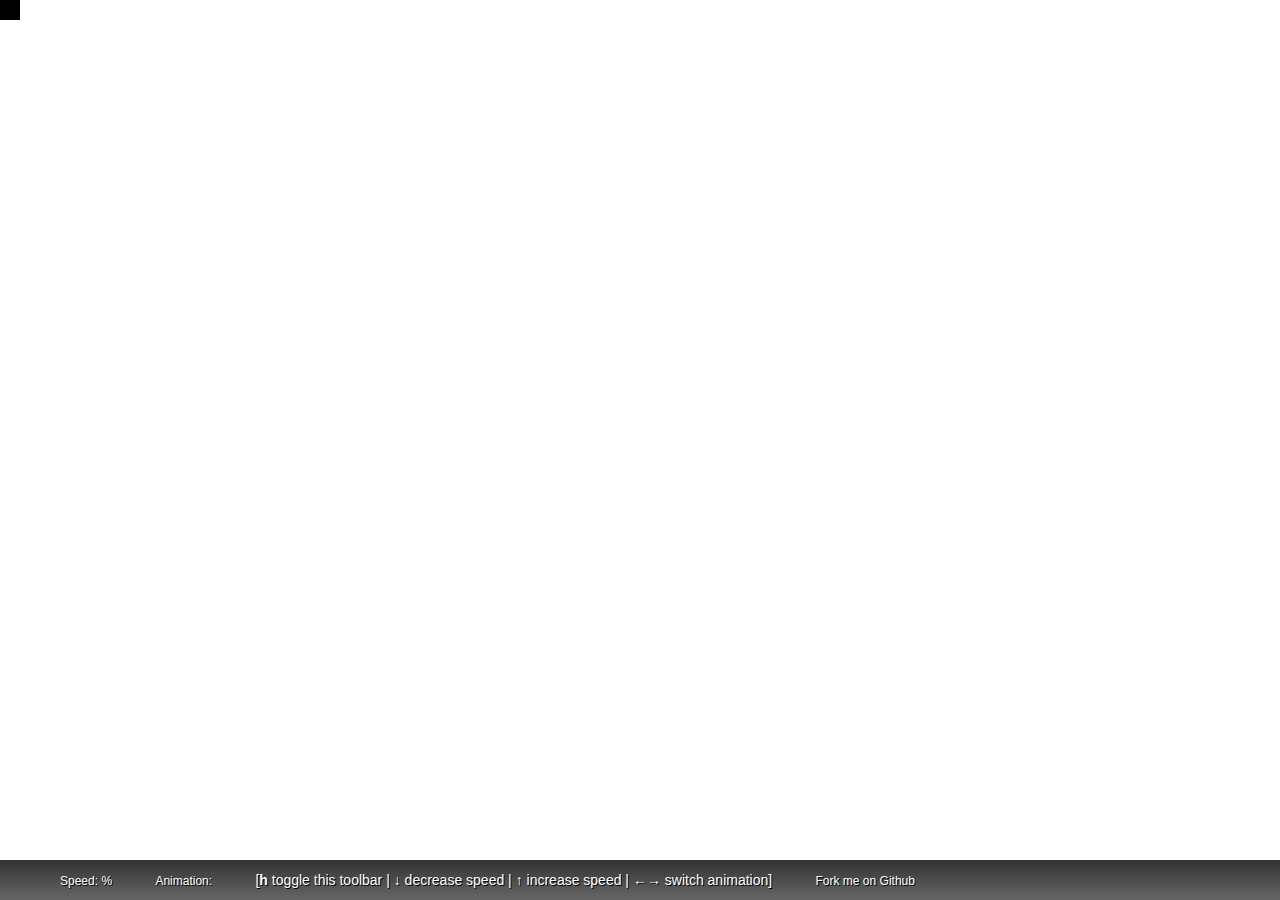
==== index2.html @ 04e18d95 "doesnt work yet..." ====
﻿<!DOCTYPE html>
<html lang="en">
    <head>
        <meta charset="UTF-8">
        <title>Electronic Basstard - Space Invaders</title>
		<link rel="stylesheet" href="css/style.css">
        <script type="text/javascript" src="js/jquery-1.7.1.min.js"></script>
        <script type="text/javascript">
            $(document).ready(function () {
				document.querySelector('#s1').addEventListener('click', moveIt, false);
			});
			
			function moveIt(evt) {
				var elem = evt.target;
				elem.style.transition = 'all 3s ease-out';
				elem.style.transform = 'translateX(600px)';
				console.log(elem.style);
				
			}
        </script>
    </head>
    <body>
        <div id="spaceinvader">
			<div id="s1"></div>
		</div>
		<div id="toolbar">
			<ul>
				<li>Speed: <span id="speed"></span>%</li>
				<li>Animation: <span id="animation"></span></li>
				<li id="help">[<b>h</b> toggle this toolbar | <b>&darr;</b> decrease speed | <b>&uarr;</b> increase speed | <b>&larr;&rarr;</b> switch animation]</li>
				<li>Fork me on <a href="https://github.com/dB2A/space-invaders">Github</a></li>
			</ul>
		</div>
    </body>
</html>
---- css/style.css ----
﻿body {
	background-color:    #FFF;
	margin:			     0;
	padding: 		     0;
	font:			     12px normal Verdana, sans-serif;
}

a  {
	color:			     #FFF;
	text-decoration:     none;
	-webkit-transition:  all .3s ease-in-out;
	-moz-transition:     all .3s ease-in-out;
	-o-transition:       all .3s ease-in-out;
	transition:          all .3s ease-in-out;
}

a:hover {
	color:			     #FFCC00;
	text-shadow:	     0px 0px 10px #FFF;
	-moz-text-shadow:	 0px 0px 10px #FFF;
	-webkit-text-shadow: 0px 0px 10px #FFF;
}

#toolbar {
	position:	  	     fixed;
	bottom :		     0;
	width:			     100%;
	height:			     40px;
	border-top:		     1px solid #FFF;
	background-image:    -webkit-gradient(linear, 0% 0%, 0% 100%, from(#333), to(#666));
	background-image:    -moz-linear-gradient(19% 75% 90deg,#666, #333);
}

#toolbar ul li{
	display:	         inline;
	padding:		     0 20px;
	color:			     #FFF;
	text-shadow:	     1px 1px 0px #000;
}

#toolbar ul li#help {
	font:	             14px normal Verdana, sans-serif;
}

/**
 * Animations
 */

 
#s1 {
	background-color:    #000;
	width:               20px;
	height:              20px;
}
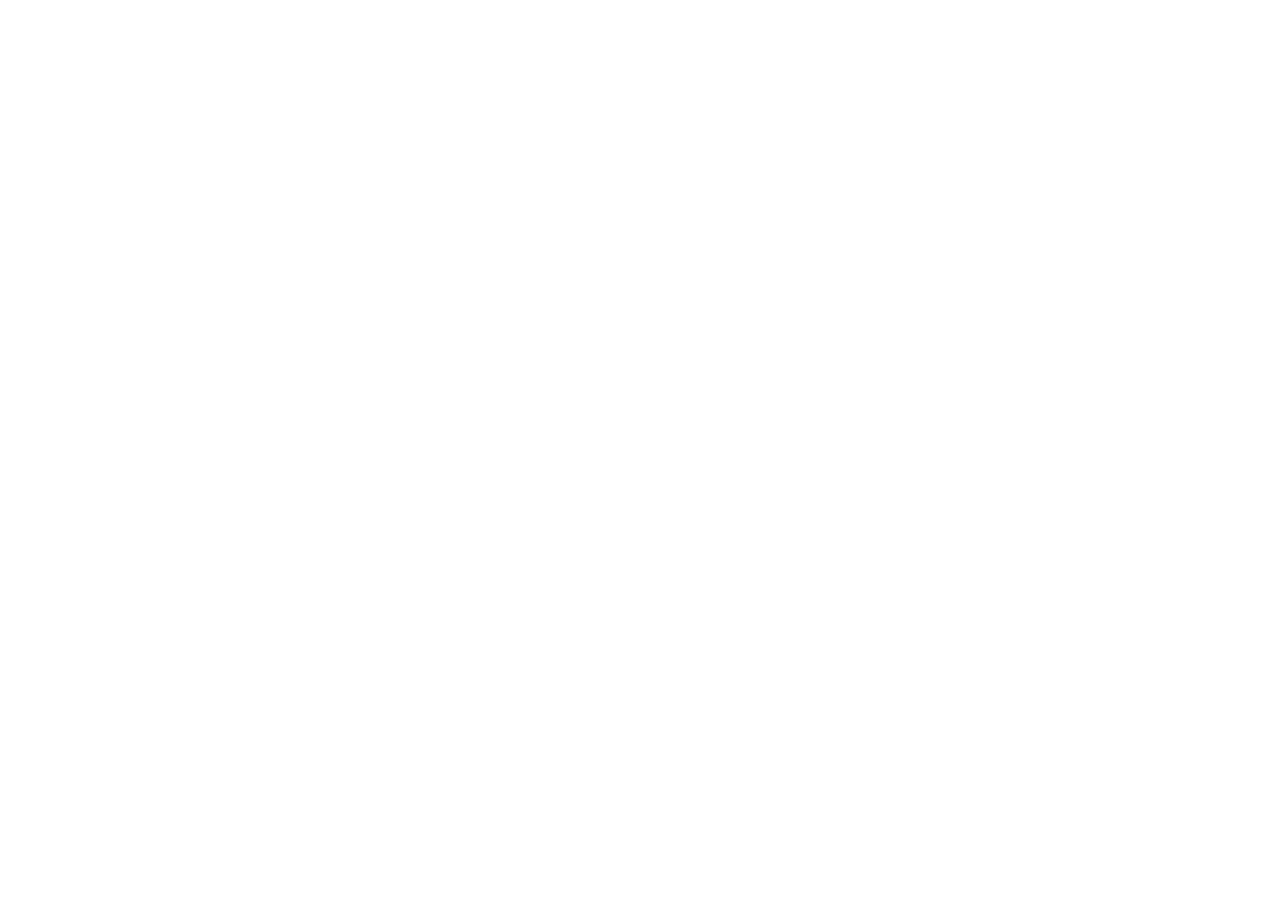
==== commit 1c235706: "Created div version of space invader animated with css transform/transition" ====
--- a/index2.html
+++ b/index2.html
@@ -1,35 +1,79 @@
-﻿<!DOCTYPE html>
-<html lang="en">
+<!DOCTYPE HTML>
+<html>
     <head>
         <meta charset="UTF-8">
-        <title>Electronic Basstard - Space Invaders</title>
-		<link rel="stylesheet" href="css/style.css">
-        <script type="text/javascript" src="js/jquery-1.7.1.min.js"></script>
+        <title>Space Invaders Div</title>
+        <link rel="stylesheet" href="css/common.css">
+        <link rel="stylesheet" href="css/draw.css">
+        <link rel="stylesheet" href="css/transition.css">
         <script type="text/javascript">
-            $(document).ready(function () {
-				document.querySelector('#s1').addEventListener('click', moveIt, false);
-			});
-			
-			function moveIt(evt) {
-				var elem = evt.target;
-				elem.style.transition = 'all 3s ease-out';
-				elem.style.transform = 'translateX(600px)';
-				console.log(elem.style);
-				
-			}
+            function animateInvader() {
+                var el = updateTransition();
+                el.addEventListener("webkitTransitionEnd", updateTransition, true);  
+            }
+
+            function updateTransition() {
+                var el = document.querySelector("div.invader.west");
+
+                if (el) {
+                    el.className = "invader east";
+                } else {
+                    el = document.querySelector("div.invader.east");
+                    el.className = "invader west";
+                }
+
+                return el;
+            }
         </script>
     </head>
-    <body>
-        <div id="spaceinvader">
-			<div id="s1"></div>
-		</div>
-		<div id="toolbar">
-			<ul>
-				<li>Speed: <span id="speed"></span>%</li>
-				<li>Animation: <span id="animation"></span></li>
-				<li id="help">[<b>h</b> toggle this toolbar | <b>&darr;</b> decrease speed | <b>&uarr;</b> increase speed | <b>&larr;&rarr;</b> switch animation]</li>
-				<li>Fork me on <a href="https://github.com/dB2A/space-invaders">Github</a></li>
-			</ul>
-		</div>
+    <body onload="animateInvader()">
+        <div class="invader west">
+            <div class="block"></div>
+            <div class="block"></div>
+            <div class="block"></div>
+            <div class="block"></div>
+            <div class="block"></div>
+            <div class="block"></div>
+            <div class="block"></div>
+            <div class="block"></div>
+            <div class="block"></div>
+            <div class="block"></div>
+            <div class="block"></div>
+            <div class="block"></div>
+            <div class="block"></div>
+            <div class="block"></div>
+            <div class="block"></div>
+            <div class="block"></div>
+            <div class="block"></div>
+            <div class="block"></div>
+            <div class="block"></div>
+            <div class="block"></div>
+            <div class="block"></div>
+            <div class="block"></div>
+            <div class="block"></div>
+            <div class="block"></div>
+            <div class="block"></div>
+            <div class="block"></div>
+            <div class="block"></div>
+            <div class="block"></div>
+            <div class="block"></div>
+            <div class="block"></div>
+            <div class="block"></div>
+            <div class="block"></div>
+            <div class="block"></div>
+            <div class="block"></div>
+            <div class="block"></div>
+            <div class="block"></div>
+            <div class="block"></div>
+            <div class="block"></div>
+            <div class="block"></div>
+            <div class="block"></div>
+            <div class="block"></div>
+            <div class="block"></div>
+            <div class="block"></div>
+            <div class="block"></div>
+            <div class="block"></div>
+            <div class="block"></div>
+        </div>
     </body>
 </html>
